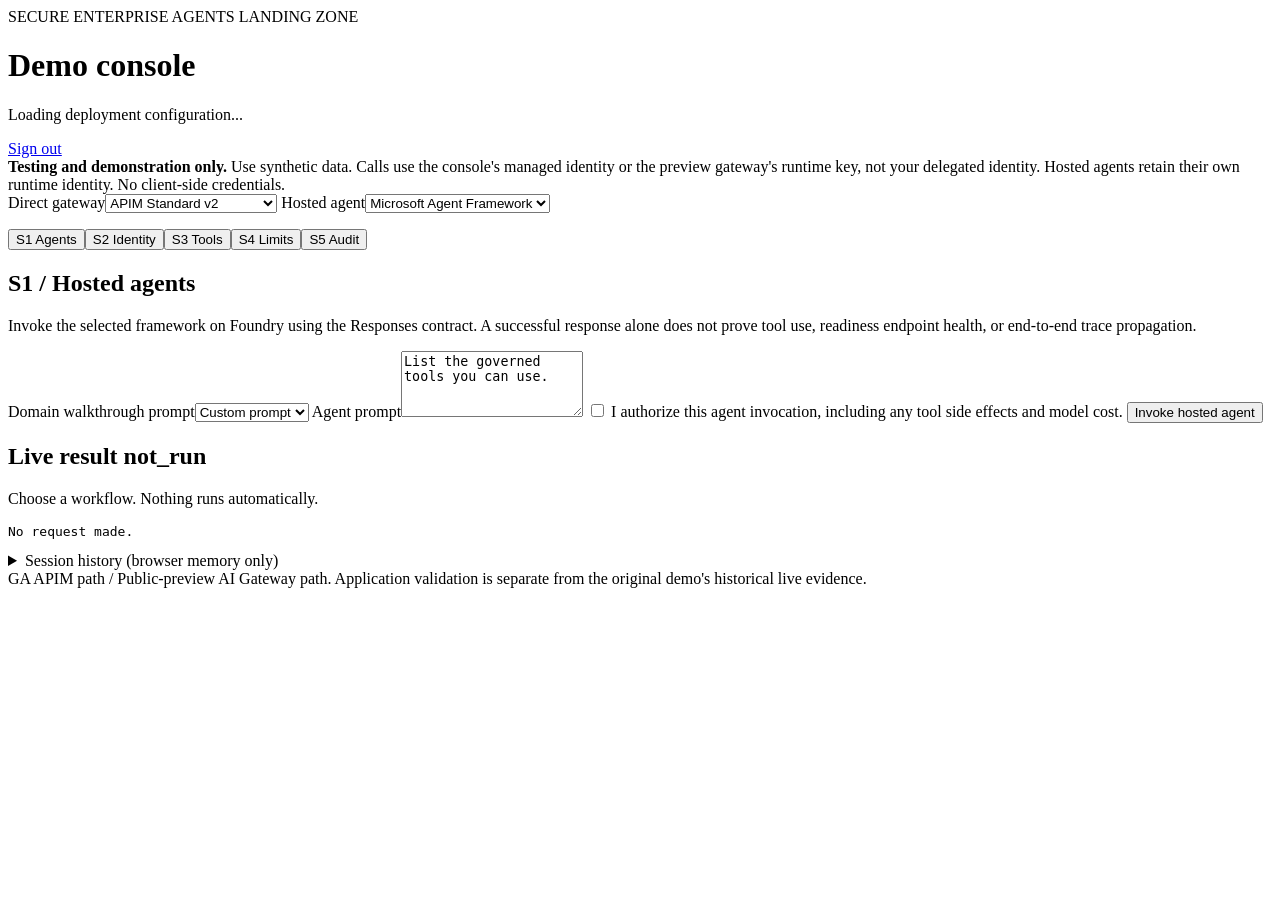
==== src/demo-console/static/index.html @ 5368d7d6 "feat: add hosted demo console and repair workbook observability Add the deployer-only browser walkth" ====
<!doctype html>
<html lang="en">
<head>
  <meta charset="utf-8">
  <meta name="viewport" content="width=device-width, initial-scale=1">
  <title>Secure Agents | Demo Console</title>
  <link rel="stylesheet" href="/static/styles.css">
  <script src="/static/app.js" defer></script>
</head>
<body>
<header><div><span class="eyebrow">SECURE ENTERPRISE AGENTS LANDING ZONE</span><h1>Demo console</h1><p id="profile">Loading deployment configuration...</p></div><a href="/.auth/logout">Sign out</a></header>
<main>
  <aside class="notice"><strong>Testing and demonstration only.</strong> Use synthetic data. Calls use the console's managed identity or the preview gateway's runtime key, not your delegated identity. Hosted agents retain their own runtime identity. No client-side credentials.</aside>
  <section class="panel selectors" aria-label="Deployment selection">
    <label>Direct gateway<select id="gateway"><option value="apimv2">APIM Standard v2</option><option value="aigateway">AI Gateway tier (preview)</option></select></label>
    <label>Hosted agent<select id="agent"><option value="maf">Microsoft Agent Framework</option><option value="langgraph">LangGraph</option></select></label>
    <p id="agent-route"></p>
  </section>
  <nav aria-label="Walkthrough"><button data-step="S1">S1 Agents</button><button data-step="S2">S2 Identity</button><button data-step="S3">S3 Tools</button><button data-step="S4">S4 Limits</button><button data-step="S5">S5 Audit</button></nav>
  <section class="panel" id="S1">
    <h2>S1 / Hosted agents</h2><p>Invoke the selected framework on Foundry using the Responses contract. A successful response alone does not prove tool use, readiness endpoint health, or end-to-end trace propagation.</p>
    <label>Domain walkthrough prompt<select id="prompt-preset"><option value="">Custom prompt</option></select></label>
    <label>Agent prompt<textarea id="prompt" rows="4" maxlength="4000">List the governed tools you can use.</textarea></label>
    <label class="check"><input type="checkbox" id="agent-confirm"> I authorize this agent invocation, including any tool side effects and model cost.</label>
    <button data-action="agent">Invoke hosted agent</button>
  </section>
  <section class="panel" id="S2" hidden>
    <h2>S2 / Authentication paths</h2><p>No credential should return exactly 401. The authenticated direct-model path demonstrates console identity (APIM) versus possession of a gateway runtime key (preview tier). Inspect S5 to verify the actual principal.</p>
    <button data-action="unauthenticated">Check no-credential denial</button><button data-action="model">Call model with console credentials</button>
    <p>Human on-behalf-of and hosted-agent instance identity are different paths. This console does not implement OBO.</p>
  </section>
  <section class="panel" id="S3" hidden>
    <h2>S3 / Governed tools and REST</h2>
    <div class="selectors"><label>MCP server<select id="server"><option value="catalog">Catalog / native MCP</option><option value="records">Records / REST-as-MCP</option></select></label><button data-action="mcp-list">Connect and discover tools</button></div>
    <label>Live tool<select id="tool"><option value="">Discover tools first</option></select></label>
    <label>Arguments (JSON; populated from the live input schema)<textarea id="arguments" rows="8">{}</textarea></label>
    <details><summary>Live tool schema</summary><pre id="schema">No tools discovered.</pre></details>
    <label class="check"><input id="write-confirm" type="checkbox"> I authorize this record creation/update using synthetic demo data.</label>
    <button data-action="mcp-call">Call selected MCP tool</button><button data-action="denied-tool">Probe denied tool (APIM only)</button>
    <h3>REST route (APIM only)</h3><p>Uses the same records backend through the APIM REST facade. Create/update use the JSON arguments above. The demo backend keeps records in memory; restarting it resets changes.</p>
    <label>Record ID (get/update)<input id="record-id" maxlength="100" placeholder="Copy an ID from list records"></label>
    <button data-action="rest-list">List records</button><button data-action="rest-get">Get record</button><button data-action="rest-create">Create record</button><button data-action="rest-update">Update record</button>
  </section>
  <section class="panel" id="S4" hidden>
    <h2>S4 / Bounded throttle probe</h2><p>At most 120 requests over a 90-second dispatch window, concurrency at most 8, with a small output budget. An observed 429 does not identify the policy that caused it; inspect gateway logs. No 429 within budget is not a pass. Only one probe runs at a time per replica.</p>
    <label>Request budget<input id="attempts" type="number" min="1" max="120" value="24"></label>
    <label class="check"><input id="throttle-confirm" type="checkbox"> I approve this bounded burst and its model cost; it may throttle other demo traffic.</label>
    <button data-action="throttle">Run bounded probe</button>
    <h3>Network isolation / optional runtime comparison</h3><p>Use the deployment's network topology documentation to discuss private paths. This console does not claim a live network-isolation check or deploy/switch the optional ACA-hosted agent.</p>
  </section>
  <section class="panel" id="S5" hidden>
    <h2>S5 / Audit and trace evidence</h2><p>Run a saved query over the last hour, capped at 200 rows per table. Ingestion can lag. Returned rows need interpretation: neither row presence nor the outgoing trace ID alone proves an end-to-end audit pass.</p>
    <label>Saved KQL query<select id="query"><option>01</option><option>02</option><option>03</option><option>04</option><option>05</option><option>06</option><option>07</option><option>08</option><option>09</option><option>10</option><option>11</option></select></label>
    <label>Trace ID (query 04; copied from latest call)<input id="trace-id" maxlength="32" pattern="[0-9a-f]{32}" placeholder="32 lowercase hexadecimal characters"></label>
    <button data-action="audit">Run saved query</button>
  </section>
  <section class="panel results" aria-live="polite" aria-busy="false">
    <h2>Live result <span id="status" class="status">not_run</span></h2><p id="summary">Choose a workflow. Nothing runs automatically.</p>
    <pre id="result">No request made.</pre>
    <details><summary>Session history (browser memory only)</summary><ol id="history"></ol></details>
  </section>
</main>
<footer>GA APIM path / Public-preview AI Gateway path. Application validation is separate from the original demo's historical live evidence.</footer>
</body>
</html>
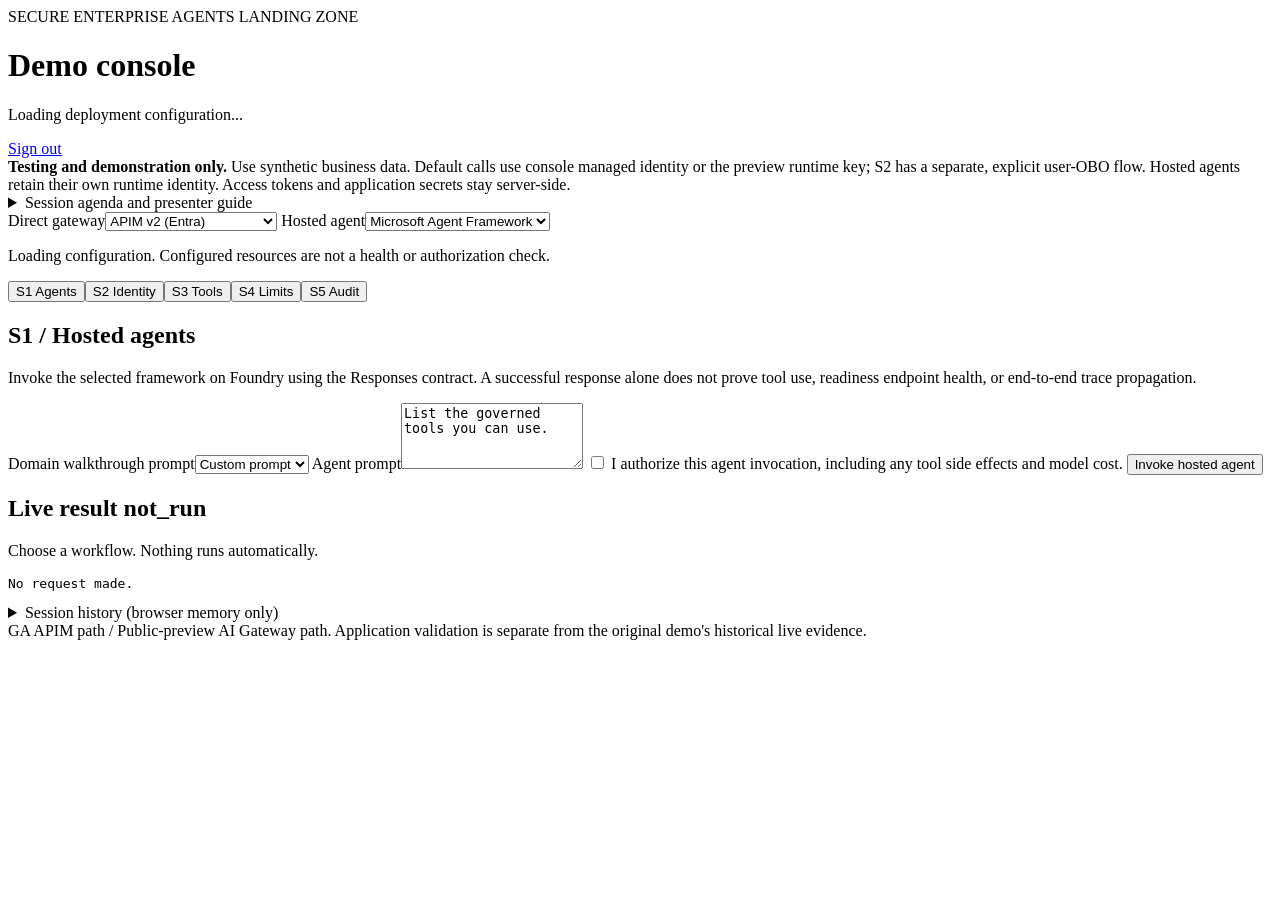
==== commit 5966a6b0: "feat: add auditable user OBO and align APIM demo workflows Add explicit server-side console-to-APIM " ====
--- a/src/demo-console/static/index.html
+++ b/src/demo-console/static/index.html
@@ -10,11 +10,31 @@
 <body>
 <header><div><span class="eyebrow">SECURE ENTERPRISE AGENTS LANDING ZONE</span><h1>Demo console</h1><p id="profile">Loading deployment configuration...</p></div><a href="/.auth/logout">Sign out</a></header>
 <main>
-  <aside class="notice"><strong>Testing and demonstration only.</strong> Use synthetic data. Calls use the console's managed identity or the preview gateway's runtime key, not your delegated identity. Hosted agents retain their own runtime identity. No client-side credentials.</aside>
+  <aside class="notice"><strong>Testing and demonstration only.</strong> Use synthetic business data. Default calls use console managed identity or the preview runtime key; S2 has a separate, explicit user-OBO flow. Hosted agents retain their own runtime identity. Access tokens and application secrets stay server-side.</aside>
+  <details class="panel" id="session-guide">
+    <summary>Session agenda and presenter guide</summary>
+    <p>The eight discussion items below use S1-S5 for live evidence. This sample does not establish a customer's current architecture, approve a pilot, or assign owners. Keep customer-specific notes outside this console.</p>
+    <ol>
+      <li><strong>Objectives and success criteria.</strong> Agree the representative workflow, identify each identity boundary, exercise a governed read, and inspect its audit evidence. A completed response or a returned query row is not an end-to-end pass.</li>
+      <li><strong>Current-state architecture and requirements.</strong> Confirm the caller, existing runtime, APIs/systems, data, authorization, network and audit requirements. The configured domain is synthetic, not a customer's current state. <span id="scenario">The domain prompt is loading.</span></li>
+      <li><strong>Foundry Hosted Agents and architectural fit.</strong> Discuss managed hosting, the Responses contract and runtime/network requirements. Select either framework and use a domain prompt; the direct gateway selector does not change deployed agent routing. <button type="button" data-agenda-step="S1">Show S1 / Agents</button></li>
+      <li><strong>Agent identity, user identity and authorization.</strong> Separate deployer sign-in, console managed identity, hosted-agent instance identity and explicit console-to-APIM user OBO. OBO is user delegation, not per-record business authorization or hosted-agent delegation. <button type="button" data-agenda-step="S2">Show S2 / Identity</button></li>
+      <li><strong>APIM, MCP and downstream APIs.</strong> Discover live schemas, read the sample catalog and records, and compare native MCP with REST-as-MCP. REST and the explicit tool-denial probe are APIM-only. Writes require separate confirmation and disposable data. <button type="button" data-agenda-step="S3">Show S3 / Tools</button></li>
+      <li><strong>Traceability, monitoring and audit.</strong> Inspect query 01 for tool/identity evidence, 04 for a selected trace, and 02/11 for token sources. AI Gateway tokens are Foundry-observed, not proof of native export or token-limit enforcement. Record missing joins as gaps. <button type="button" data-agenda-step="S5">Show S5 / Audit</button></li>
+      <li><strong>Reference architecture and candidate pilot.</strong> Use the reference below to discuss one read-only-first workflow, one approved downstream interface, prerequisites, safeguards and measurable acceptance. Customer fit, pilot approval and production hardening remain to agree.
+        <figure>
+          <a href="/reference/architecture.png" target="_blank" rel="noopener noreferrer"><img id="architecture" class="diagram" src="/reference/architecture.png" loading="lazy" alt="Generic secure enterprise agents reference architecture; open full size"></a>
+          <figcaption id="reference-status">Generic reference only. Open the image full size to inspect the identity, gateway, backend and monitoring boundaries.</figcaption>
+        </figure>
+      </li>
+      <li><strong>Open questions, decisions, owners and next steps.</strong> Close with confirmed decisions, unresolved questions, a named owner and next review date for each item. Unconfirmed owners and dates stay to agree; this console does not save a decision or action register.</li>
+    </ol>
+  </details>
   <section class="panel selectors" aria-label="Deployment selection">
-    <label>Direct gateway<select id="gateway"><option value="apimv2">APIM Standard v2</option><option value="aigateway">AI Gateway tier (preview)</option></select></label>
+    <label>Direct gateway<select id="gateway"><option value="apimv2">APIM v2 (Entra)</option><option value="aigateway">AI Gateway tier (preview)</option></select></label>
     <label>Hosted agent<select id="agent"><option value="maf">Microsoft Agent Framework</option><option value="langgraph">LangGraph</option></select></label>
     <p id="agent-route"></p>
+    <p id="connection-status">Loading configuration. Configured resources are not a health or authorization check.</p>
   </section>
   <nav aria-label="Walkthrough"><button data-step="S1">S1 Agents</button><button data-step="S2">S2 Identity</button><button data-step="S3">S3 Tools</button><button data-step="S4">S4 Limits</button><button data-step="S5">S5 Audit</button></nav>
   <section class="panel" id="S1">
@@ -25,21 +45,32 @@
     <button data-action="agent">Invoke hosted agent</button>
   </section>
   <section class="panel" id="S2" hidden>
-    <h2>S2 / Authentication paths</h2><p>No credential should return exactly 401. The authenticated direct-model path demonstrates console identity (APIM) versus possession of a gateway runtime key (preview tier). Inspect S5 to verify the actual principal.</p>
-    <button data-action="unauthenticated">Check no-credential denial</button><button data-action="model">Call model with console credentials</button>
-    <p>Human on-behalf-of and hosted-agent instance identity are different paths. This console does not implement OBO.</p>
+    <h2>S2 / Who is calling?</h2>
+    <p>Signing into this console does not automatically delegate your identity. Compare the paths explicitly, then inspect the correlated audit rows. Identity probes discover catalog tools only: no model cost or business-data writes.</p>
+    <div class="identity-grid">
+      <article><h3>1 / Anonymous</h3><p>No credential. Expected result is exactly HTTP 401, not an authenticated caller.</p><button data-action="unauthenticated">Check no-credential denial</button></article>
+      <article><h3>2 / Console application</h3><p>APIM receives the console managed identity. A human click does not make this a delegated call.</p><button id="managed-identity-call" data-identity="managed" data-apim-only>Call as console identity</button><button data-action="model">Optional direct model call</button></article>
+      <article><h3>3 / Hosted agent</h3><p>The selected framework uses its distinct agent-instance identity. Run S1, then use its trace at S5 to verify the caller. This is not user OBO.</p><button data-agenda-step="S1">Open hosted-agent path</button></article>
+      <article><h3>4 / User through console (OBO)</h3><p>Explicit Entra sign-in obtains a user access token for the console API. The console exchanges it for an APIM token and performs a read-only call. This is not hosted-agent delegation.</p><p id="obo-availability">Loading OBO configuration...</p><button id="obo-call" data-identity="obo" data-apim-only>Sign in and call as user</button><button id="cancel-obo" hidden>Cancel pending sign-in</button></article>
+    </div>
+    <h3>Acquired identity metadata</h3>
+    <p id="identity-summary">No identity probe has run. User name/username appear only if reported by the token; user object ID is the stable identifier.</p>
+    <dl id="identity-fields"></dl>
+    <button id="identity-audit" data-action="identity-audit" data-apim-only>Read this identity call's audit</button>
+    <pre id="identity-audit-result">No audit evidence requested. Ingestion may lag; token metadata is not an audit pass.</pre>
   </section>
   <section class="panel" id="S3" hidden>
     <h2>S3 / Governed tools and REST</h2>
-    <div class="selectors"><label>MCP server<select id="server"><option value="catalog">Catalog / native MCP</option><option value="records">Records / REST-as-MCP</option></select></label><button data-action="mcp-list">Connect and discover tools</button></div>
-    <label>Live tool<select id="tool"><option value="">Discover tools first</option></select></label>
+    <p id="tool-path">Route details load with configuration.</p>
+    <div class="selectors"><label>MCP server<select id="server"><option value="catalog">Catalog / native MCP</option><option value="records">Records / MCP adapter</option></select></label><button data-action="mcp-list">Connect and discover tools</button></div>
+    <label>Live tool (only demo-enabled tools are selectable)<select id="tool"><option value="">Discover tools first</option></select></label>
     <label>Arguments (JSON; populated from the live input schema)<textarea id="arguments" rows="8">{}</textarea></label>
     <details><summary>Live tool schema</summary><pre id="schema">No tools discovered.</pre></details>
     <label class="check"><input id="write-confirm" type="checkbox"> I authorize this record creation/update using synthetic demo data.</label>
-    <button data-action="mcp-call">Call selected MCP tool</button><button data-action="denied-tool">Probe denied tool (APIM only)</button>
+    <button data-action="mcp-call">Call selected MCP tool</button><button data-action="denied-tool" data-apim-only>Probe denied tool (APIM only)</button>
     <h3>REST route (APIM only)</h3><p>Uses the same records backend through the APIM REST facade. Create/update use the JSON arguments above. The demo backend keeps records in memory; restarting it resets changes.</p>
     <label>Record ID (get/update)<input id="record-id" maxlength="100" placeholder="Copy an ID from list records"></label>
-    <button data-action="rest-list">List records</button><button data-action="rest-get">Get record</button><button data-action="rest-create">Create record</button><button data-action="rest-update">Update record</button>
+    <button data-action="rest-list" data-apim-only>List records</button><button data-action="rest-get" data-apim-only>Get record</button><button data-action="rest-create" data-apim-only>Create record</button><button data-action="rest-update" data-apim-only>Update record</button>
   </section>
   <section class="panel" id="S4" hidden>
     <h2>S4 / Bounded throttle probe</h2><p>At most 120 requests over a 90-second dispatch window, concurrency at most 8, with a small output budget. An observed 429 does not identify the policy that caused it; inspect gateway logs. No 429 within budget is not a pass. Only one probe runs at a time per replica.</p>
@@ -50,8 +81,10 @@
   </section>
   <section class="panel" id="S5" hidden>
     <h2>S5 / Audit and trace evidence</h2><p>Run a saved query over the last hour, capped at 200 rows per table. Ingestion can lag. Returned rows need interpretation: neither row presence nor the outgoing trace ID alone proves an end-to-end audit pass.</p>
-    <label>Saved KQL query<select id="query"><option>01</option><option>02</option><option>03</option><option>04</option><option>05</option><option>06</option><option>07</option><option>08</option><option>09</option><option>10</option><option>11</option></select></label>
-    <label>Trace ID (query 04; copied from latest call)<input id="trace-id" maxlength="32" pattern="[0-9a-f]{32}" placeholder="32 lowercase hexadecimal characters"></label>
+    <p>Use 01 and 04 for this sample's APIM HTTP-proxy tool audit and gateway joins. Query 05 requires native MCP resource logs, which HTTP proxies may not emit. A preview gateway trace may show gateway/client spans without a verified backend join.</p>
+    <p><a id="workbook-link" target="_blank" rel="noopener noreferrer" hidden>Open the deployed audit workbook</a><span id="workbook-state">Loading workbook configuration...</span> The workbook has a separate selectable time range; this console uses the last hour. Tier token series are labeled <strong>AI Gateway - Foundry-observed</strong>.</p>
+    <label>Saved KQL query<select id="query"><option value="">Loading bundled queries...</option></select></label>
+    <label>Trace ID (query 04; copied from latest call; blank shows all traces)<input id="trace-id" maxlength="32" pattern="[0-9a-f]{32}" placeholder="32 lowercase hexadecimal characters"></label>
     <button data-action="audit">Run saved query</button>
   </section>
   <section class="panel results" aria-live="polite" aria-busy="false">
